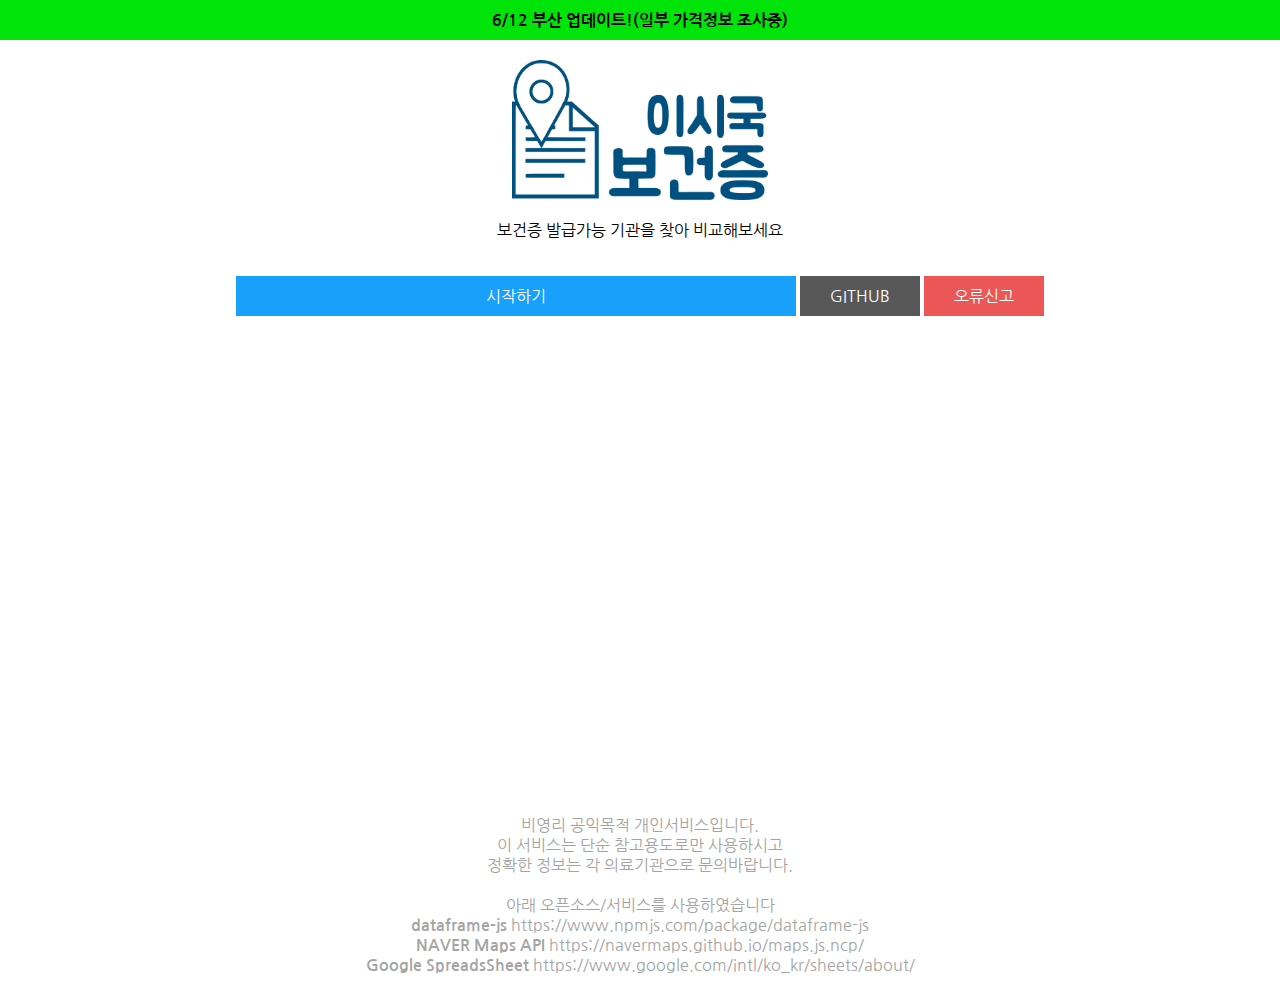
==== index.html @ efc8c801 "change initial position & view, update notice" ====
<!DOCTYPE html>
<html lang="ko">
<head>
    <meta charset="UTF-8">
    <meta http-equiv="EXPIRE" content="-1">
    <meta name="viewport" content="width=device-width, initial-scale=1.0, maximum-scale=1.0, minimum-scale=1.0, user-scalable=no">
    <link rel="stylesheet" href="style.css?v=2020_05_25_01">
    <link rel="shortcut icon" href="res/favicon.ico">
    <link rel="icon" href="res/favicon.ico">
    
    <!-- Google Analytics -->
    <script async src="https://www.googletagmanager.com/gtag/js?id=UA-166298734-1"></script>
    <script>
		window.dataLayer = window.dataLayer || [];
		function gtag(){dataLayer.push(arguments);}
		gtag('js', new Date());

		gtag('config', 'UA-166298734-1');
    </script>
    <!-- Google Analytics -->
	
	
    <title>이시국 보건증</title>
</head>
<body>
    
    <!-- 공지 -->
    <p id="notice" style="padding: 10px; margin:0; text-align:center; 
        background-color:#00E40A;"><b>6/12 부산 업데이트!(일부 가격정보 조사중)</b></p>
	
    <header style="padding : 20px;">
        <div id="logo">
            <img src ="res/logo.png" onclick="location.href='index.html'" alt="logo" width="256px" height="140px">
        </div>

        <p style="text-align : center;">보건증 발급가능 기관을 찾아 비교해보세요
        </p>
    </header>

    <nav>
        <a id="btn_start" class="buttonBase" href="app.html">시작하기</a>
        <a id="btn_github" class="buttonBase" href="https://github.com/wonjinYi/leesigukHC" target="_blank">GITHUB</a>
        <a id="btn_report" class="buttonBase" href="https://forms.gle/vc5BQBcf9ULcAaUz9" target="_blank">오류신고</a>
        
    </nav>

    <article>
    <iframe id="_video" src="https://www.youtube.com/embed/uEXCNmjfQn8?autoplay=1&loop=1&modestbranding=1&controls=1" frameborder="0" 
        allow="accelerometer; autoplay; encrypted-media; gyroscope; picture-in-picture" allowfullscreen></iframe>
    </article>
    
    <footer style="color:#A4A4A4;">
        <p><br>비영리 공익목적 개인서비스입니다.
            <br>이 서비스는 단순 참고용도로만 사용하시고
            <br>정확한 정보는 각 의료기관으로 문의바랍니다.
        </p>

        <p><br>아래 오픈소스/서비스를 사용하였습니다
            <br><b>dataframe-js</b> https://www.npmjs.com/package/dataframe-js
            <br><b>NAVER Maps API</b> https://navermaps.github.io/maps.js.ncp/
            <br><b>Google SpreadsSheet</b> https://www.google.com/intl/ko_kr/sheets/about/
        </p>
    </footer>

</body>
</html>
---- style.css ----
@import url('https://fonts.googleapis.com/css2?family=Nanum+Gothic&display=swap');

/* for basic html elements */
body {
    font-family: 'Nanum Gothic', sans-serif;
    margin : 0;
}
a {
    text-decoration: none;
}

/* for user elements */
header{
    text-align : center;
    padding-top : 10px;
    /*padding-bottom : 10px;*/
}
nav {
    text-align : center;
    /* padding-top : 10px; */
    padding-bottom : 10px;
}
article {
    display : block;
    text-align : center;
}
footer{
    text-align : center;
    padding-top : 10px;
    padding-bottom : 10px;
}
footer p{
    margin:0px;
}

.buttonBase {
    display : inline-block; 
    padding-left : 30px;
    padding-right : 30px;
    padding-top : 10px;
    padding-bottom : 10px;

}

#btn_github{
    background-color : #585858;
    color : #FFFFFF;
} #btn_github:hover{
    background-color : #3d3d3d;
}

#btn_report{
    background-color : #EB5757;
    color : #FFFFFF;
} #btn_report:hover{
    background-color : rgb(189, 69, 69);
}

#btn_report_forapp{
    background-color : #EB5757;
    color : #FFFFFF;
} #btn_report:hover{
    background-color : rgb(189, 69, 69);
}

#btn_start{
    background-color : #18A0FB;
    color : #FFFFFF;
    padding-left : 250px;
    padding-right : 250px;
} #btn_start:hover{
    background-color : rgb(18, 123, 194);
}

#btn_goindex{
    background-color : #585858;
    color : #FFFFFF;
} #btn_goindex:hover{
    background-color : #3d3d3d;
}

#_video{
    width : 808px;
    height : 455px; 
}

@media screen and (max-width: 769px) {
    #btn_start{
        padding-left : 0px;
        padding-right : 0px;
        margin-bottom : 10px;
        width : 91%;
    }
    #btn_github{
        padding-left : 0px;
        padding-right : 3px;
        margin-right : 2px;
        width : 44%;
    }
    #btn_report{
        padding-left : 3px;
        padding-right : 0px;
        margin-left : 2px;
        width : 44%;
    }
    #_video{
        width : 91%;
        
    }
 }
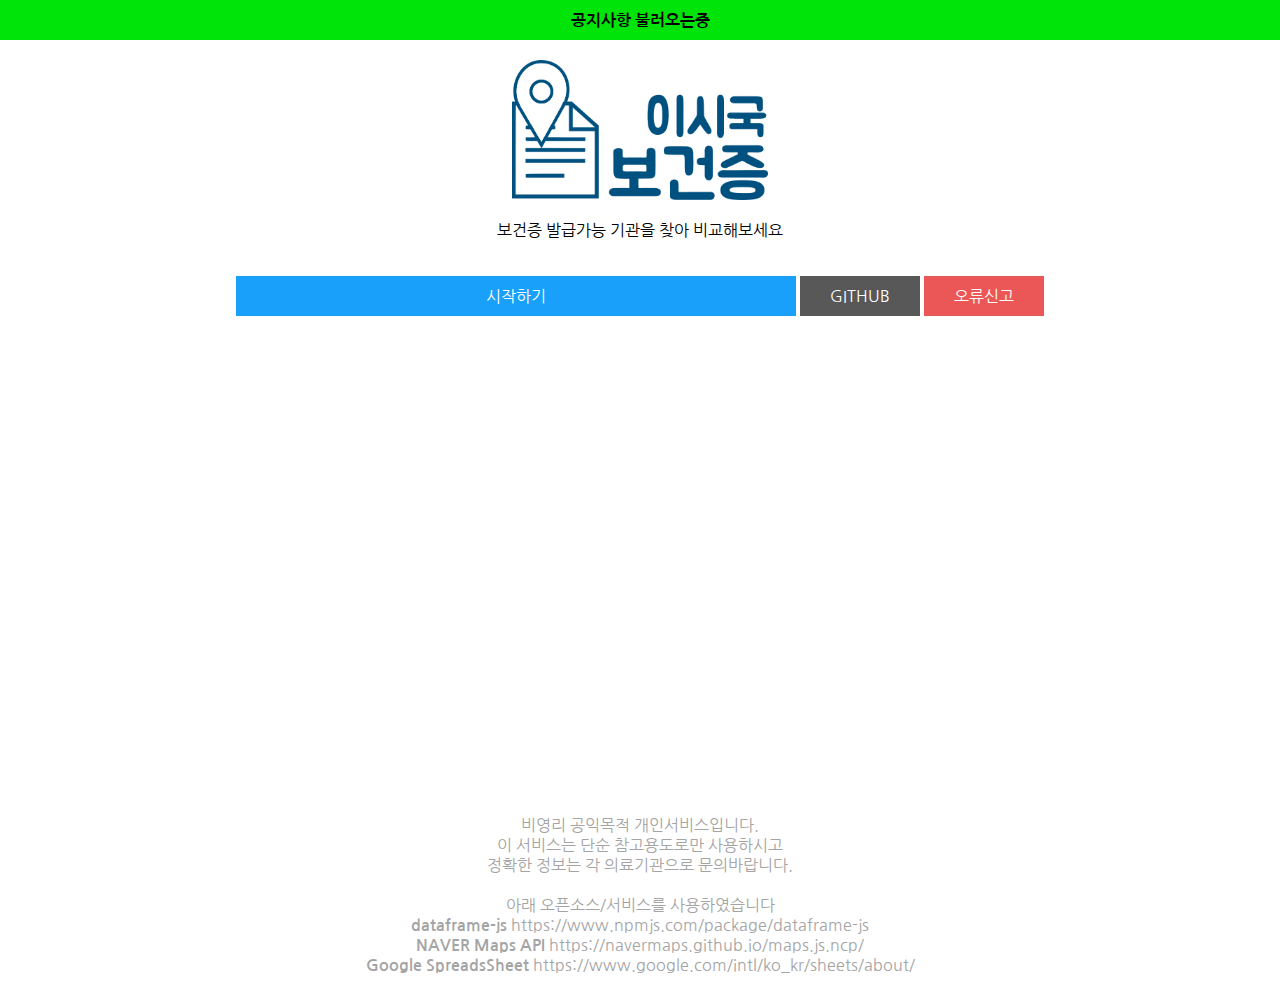
==== commit 0eefdc99: "set text of notice element" ====
--- a/index.html
+++ b/index.html
@@ -8,6 +8,8 @@
     <link rel="shortcut icon" href="res/favicon.ico">
     <link rel="icon" href="res/favicon.ico">
     
+	<script src="https://gmousse.github.io/dataframe-js/dist/dataframe.min.js"></script>
+	<script type="text/javascript" src="noticeScript.js?v=2020_06_12_01"></script>
     <!-- Google Analytics -->
     <script async src="https://www.googletagmanager.com/gtag/js?id=UA-166298734-1"></script>
     <script>
@@ -26,7 +28,7 @@
     
     <!-- 공지 -->
     <p id="notice" style="padding: 10px; margin:0; text-align:center; 
-        background-color:#00E40A;"><b>6/12 부산 업데이트!(일부 가격정보 조사중)</b></p>
+        background-color:#00E40A;"><b>공지사항 불러오는중</b></p>
 	
     <header style="padding : 20px;">
         <div id="logo">
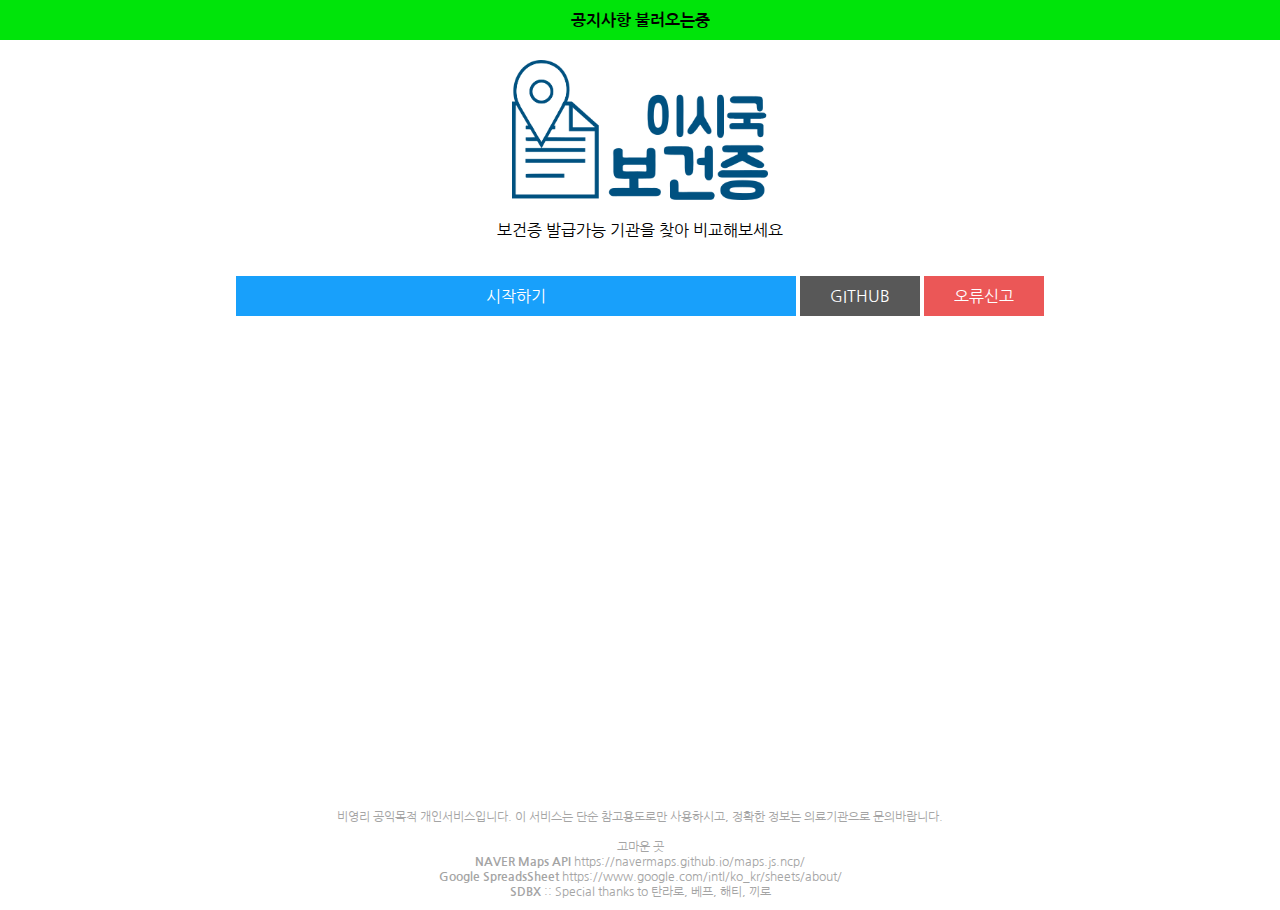
==== commit 5445926b: "now map fills entire brower screen / minor fix of footer" ====
--- a/index.html
+++ b/index.html
@@ -9,7 +9,8 @@
     <link rel="icon" href="res/favicon.ico">
     
 	<script src="https://gmousse.github.io/dataframe-js/dist/dataframe.min.js"></script>
-	<script type="text/javascript" src="noticeScript.js?v=2020_06_12_01"></script>
+	<script type="text/javascript" src="noticeScript.js?v=2020_06_26_01"></script>
+	
     <!-- Google Analytics -->
     <script async src="https://www.googletagmanager.com/gtag/js?id=UA-166298734-1"></script>
     <script>
@@ -51,16 +52,15 @@
         allow="accelerometer; autoplay; encrypted-media; gyroscope; picture-in-picture" allowfullscreen></iframe>
     </article>
     
-    <footer style="color:#A4A4A4;">
-        <p><br>비영리 공익목적 개인서비스입니다.
-            <br>이 서비스는 단순 참고용도로만 사용하시고
-            <br>정확한 정보는 각 의료기관으로 문의바랍니다.
+    <footer id="appFooter" style="color:#A4A4A4; font-size:12px;">
+    	<p>
+			<br>비영리 공익목적 개인서비스입니다. 이 서비스는 단순 참고용도로만 사용하시고, 정확한 정보는 의료기관으로 문의바랍니다.
         </p>
 
-        <p><br>아래 오픈소스/서비스를 사용하였습니다
-            <br><b>dataframe-js</b> https://www.npmjs.com/package/dataframe-js
+        <p><br>고마운 곳
             <br><b>NAVER Maps API</b> https://navermaps.github.io/maps.js.ncp/
             <br><b>Google SpreadsSheet</b> https://www.google.com/intl/ko_kr/sheets/about/
+			<br><b>SDBX</b> :: Special thanks to 탄라로, 베프, 해티, 끼로
         </p>
     </footer>
 
--- a/style.css
+++ b/style.css
@@ -13,13 +13,15 @@
 header{
     text-align : center;
     padding-top : 10px;
-    /*padding-bottom : 10px;*/
+  	padding-bottom : 10px;
 }
+
 nav {
     text-align : center;
     /* padding-top : 10px; */
     padding-bottom : 10px;
 }
+
 article {
     display : block;
     text-align : center;
